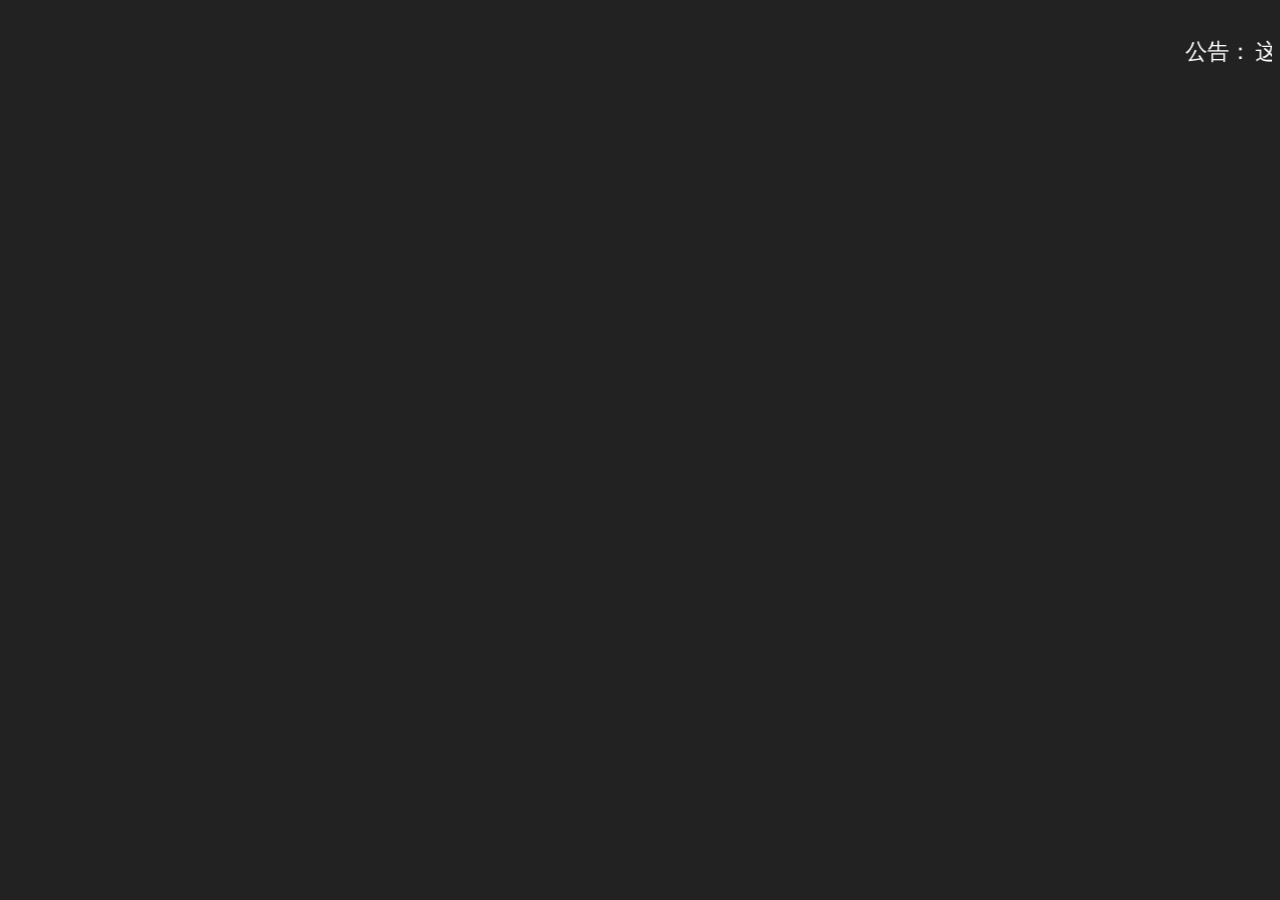
==== announcement_notion.html @ 54e51921 "Create announcement_notion.html" ====
<!DOCTYPE html>
<html>
	<head>
		<meta charset="utf-8" />

		<style>
			body {
				background-color: #222;
			}
			.wrap {
				position: relative;
			}
			.heart {
				display: block;
				overflow: hidden;
			}
			.scroller {
				display: block;
				width: 100%;
				white-space: nowrap;
				overflow: visible;
			}
			p {
				color: #fff;
				display: inline-block;
				font-family: 微軟正黑體;
				font-size: 22px;
				line-height: 2;
				width: 100;
				white-space: nowrap;
				overflow: hidden;
				text-overflow: ellipsis;
			}
			span {
				background: url( logo.png );
				border-radius: 25px;
				display: inline-block;
				width: 34px;
				height: 34px;
				margin-right: .5em;
				max-width: 100%; 
				position: absolute;
    			top:48px;
				left:-46px;
			}

			a {
				display: block;
				width: 3em;
				height: 4.5em;
				position: absolute;
				overflow: hidden;
				text-indent: -999px;
				top: 0;
			}
		</style>
	</head>
	<body>

		<div class="wrap">
			<marquee scrollamount="8" scrolldelay="60" truespeed="true" loop="true" class="heart">
				<div class="scroller">
					<p><span>&nbsp;</span>公告：</p>
					<p><span>&nbsp;</span>这里是Efficiency-Notion主页，在这里汇总收集各类问题，日常增长知识等 ，推荐访问电脑端页面，期待你的每次访问，</p>
					<p><span>&nbsp;</span> 主页：efficiencyfollow.notion.site</p>
				</div>
			</marquee>
		</div>

		<!-- This script and the script to invoke it should be included in place of Heart.js conditionally, most reliably using condtional comments. -->
		<script src="marquee-controls.js"></script>
		<script>
			if( window.addEventListener ) {
				document.addEventListener( "DOMContentLoaded", window.marquismarquee );
			} else {
				window.attachEvent( "onload", window.marquismarquee );
			}
		</script>

	</body>
</html>
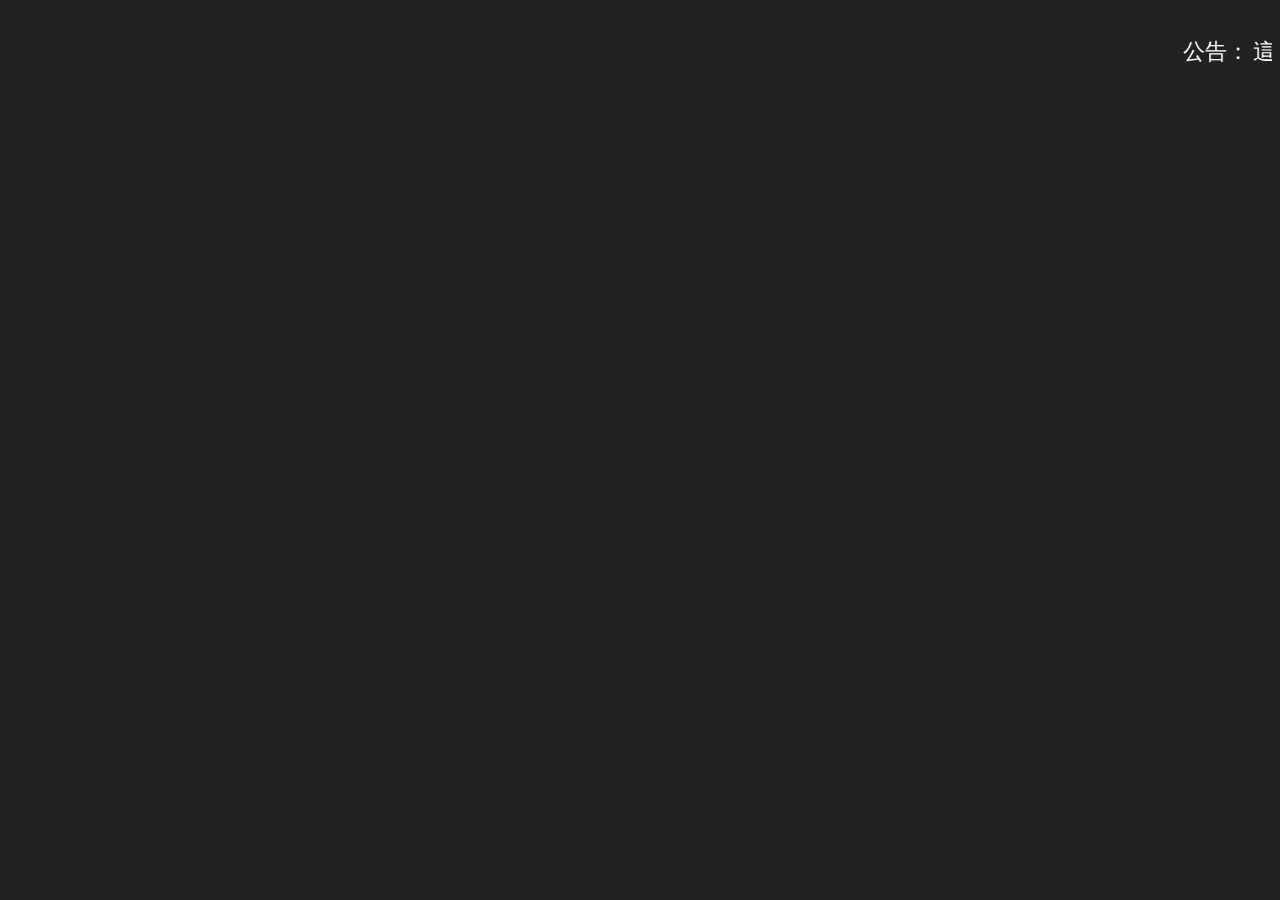
==== commit a8e4bc30: "Update announcement_notion.html" ====
--- a/announcement_notion.html
+++ b/announcement_notion.html
@@ -1,4 +1,3 @@
-
 <!DOCTYPE html>
 <html>
 	<head>
@@ -62,8 +61,8 @@
 			<marquee scrollamount="8" scrolldelay="60" truespeed="true" loop="true" class="heart">
 				<div class="scroller">
 					<p><span>&nbsp;</span>公告：</p>
-					<p><span>&nbsp;</span>这里是Efficiency-Notion主页，在这里汇总收集各类问题，日常增长知识等 ，推荐访问电脑端页面，期待你的每次访问，</p>
-					<p><span>&nbsp;</span> 主页：efficiencyfollow.notion.site</p>
+					<p><span>&nbsp;</span>這裡是紅葉鼠的主頁，也可以叫我Toru或是Smith~ </p>
+					<p><span>&nbsp;</span>未熟者です，よろしくお願いいたします(￣▽￣)/ </p>
 				</div>
 			</marquee>
 		</div>
